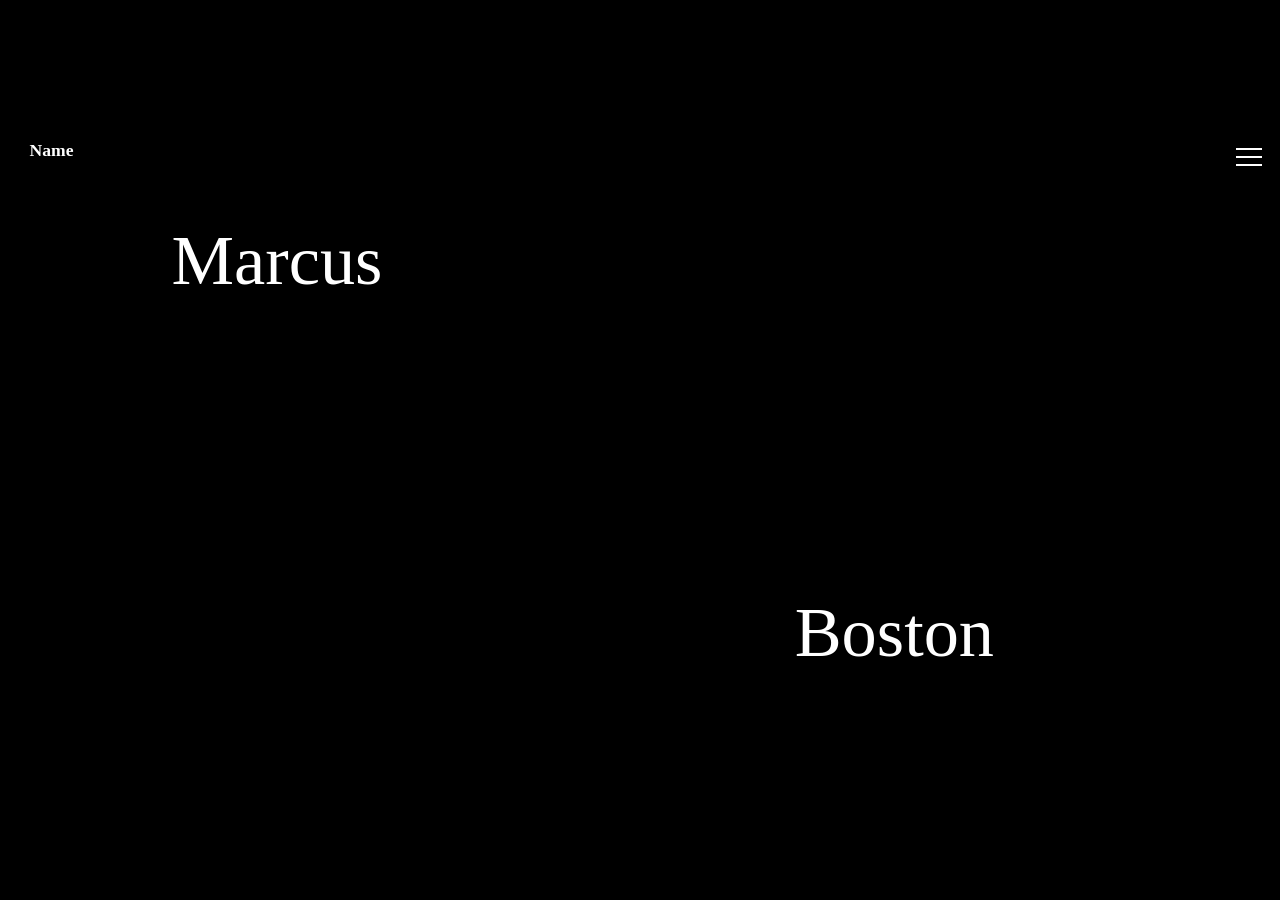
==== 2.html @ f96c713f "Add files via upload" ====
<!DOCTYPE html>
<html lang="en">
    <head>
        <meta charset="UTF-8">
        <meta name="viewport" content="width=device-width, initial-scale=1.0">
        <link href="https://cdn.jsdelivr.net/npm/bootstrap@5.3.8/dist/css/bootstrap.min.css" rel="stylesheet" integrity="sha384-sRIl4kxILFvY47J16cr9ZwB07vP4J8+LH7qKQnuqkuIAvNWLzeN8tE5YBujZqJLB" crossorigin="anonymous">
        <script src="https://cdn.jsdelivr.net/npm/bootstrap@5.3.8/dist/js/bootstrap.bundle.min.js" integrity="sha384-FKyoEForCGlyvwx9Hj09JcYn3nv7wiPVlz7YYwJrWVcXK/BmnVDxM+D2scQbITxI" crossorigin="anonymous"></script>
        <script src="script.js" defer></script>
        <link href="page2.css" rel="stylesheet">
        <title>Page 2</title>
    </head>
    <body class="page-two">
        <div class="page-two-wrap">
            <p class="page-two-name-small">Name</p>
            <h1 class="page-two-marcus">Marcus</h1>
            <h2 class="page-two-boston">Boston</h2>

            <button
                class="page-one-toggle"
                type="button"
                data-bs-toggle="collapse"
                data-bs-target="#pageTwoMenu"
                aria-expanded="false"
                aria-controls="pageTwoMenu"
            >
                <span></span>
                <span></span>
                <span></span>
            </button>

            <nav class="collapse page-one-menu page-two-menu" id="pageTwoMenu">
                <div class="page-one-menu-shape"></div>
                <a class="page-one-menu-item" href="index.html"><span class="page-one-item-line"></span>Home</a>
                <a class="page-one-menu-item" href="2.html"><span class="page-one-item-line"></span>Name</a>
                <a class="page-one-menu-item" href="3.html"><span class="page-one-item-line"></span>Who am i</a>
                <a class="page-one-menu-item" href="4.html"><span class="page-one-item-line"></span>About me</a>
                <a class="page-one-menu-item" href="5.html"><span class="page-one-item-line"></span>Contacts</a>
            </nav>
        </div>
    </body>
</html>
---- page2.css ----
:root {
    --white: #ffffff;
    --black: #000000;
    --menu-w: 186px;
    --menu-h: 532px;
    --menu-shape-w: 132px;
    --menu-shape-h: 500px;
    --menu-top: 25px;
    --menu-right: 2px;
    --menu-item-size: 20px;
    --menu-item-line-w: 44px;
    --menu-item-line-h: 1px;
    --frame-ratio: 1280 / 640;
}

* {
    box-sizing: border-box;
}

body {
    margin: 0;
    font-family: Georgia, "Times New Roman", serif;
}

.page-two {
    --menu-color: var(--white);
    min-height: 100vh;
    display: flex;
    flex-wrap: wrap;
    justify-content: center;
    align-items: center;
    background: var(--black);
    color: var(--white);
}

.page-two-wrap {
    position: relative;
    width: min(100%, calc(100vh * 2));
    aspect-ratio: var(--frame-ratio);
    overflow: hidden;
    background: var(--black);
}

.page-one-toggle {
    position: absolute;
    right: 18px;
    top: 14px;
    width: 26px;
    height: 26px;
    border: 0;
    background: transparent;
    padding: 0;
    cursor: pointer;
    z-index: 4;
}

.page-one-toggle span {
    position: absolute;
    left: 0;
    width: 26px;
    height: 2px;
    background: var(--menu-color);
    transition: transform 0.2s ease, opacity 0.2s ease, top 0.2s ease;
}

.page-one-toggle span:nth-child(1) {
    top: 4px;
}

.page-one-toggle span:nth-child(2) {
    top: 12px;
}

.page-one-toggle span:nth-child(3) {
    top: 20px;
}

.page-one-toggle[aria-expanded="true"] span:nth-child(1) {
    top: 12px;
    transform: rotate(45deg);
}

.page-one-toggle[aria-expanded="true"] span:nth-child(2) {
    opacity: 0;
}

.page-one-toggle[aria-expanded="true"] span:nth-child(3) {
    top: 12px;
    transform: rotate(-45deg);
}

.page-one-menu {
    position: absolute;
    right: var(--menu-right);
    top: var(--menu-top);
    width: var(--menu-w);
    height: var(--menu-h);
    z-index: 3;
    padding-top: 90px;
    padding-bottom: 8px;
    display: flex;
    flex-wrap: wrap;
    flex-direction: column;
    justify-content: space-between;
}

.page-one-menu-shape {
    position: absolute;
    left: 0;
    top: 0;
    width: var(--menu-shape-w);
    height: var(--menu-shape-h);
    border-left: 1px solid var(--menu-color);
    border-top: 1px solid var(--menu-color);
}

.page-one-menu-item {
    position: relative;
    display: flex;
    flex-wrap: wrap;
    align-items: center;
    gap: 12px;
    color: var(--menu-color);
    text-decoration: none;
    font-size: var(--menu-item-size);
    line-height: 1.3;
    white-space: nowrap;
}

.page-one-item-line {
    width: var(--menu-item-line-w);
    height: var(--menu-item-line-h);
    background: var(--menu-color);
}

.page-one-menu-item:hover,
.page-one-menu-item:focus {
    text-decoration: underline;
}

.page-one-menu .page-one-menu-item:last-child {
    transform: translateY(-10px);
}

.page-two .page-one-menu {
    top: 25px;
}

.page-two-name-small {
    position: absolute;
    left: 29.54px;
    top: 9.85px;
    margin: 0;
    font-size: 17.5824px;
    font-weight: 700;
    line-height: 21px;
}

.page-two-marcus {
    position: absolute;
    left: 171.6px;
    top: 87.91px;
    margin: 0;
    font-size: 70.3297px;
    line-height: 84px;
}

.page-two-boston {
    position: absolute;
    left: 794.73px;
    top: 459.96px;
    margin: 0;
    font-size: 70.3297px;
    line-height: 84px;
}

@media (max-width: 992px) {
    .page-one-toggle {
        right: 10px;
        top: 10px;
    }

    .page-one-menu {
        right: 0;
        top: 8px;
        transform: scale(0.82);
        transform-origin: top right;
    }

    .page-two-wrap {
        width: 100%;
        min-height: 100vh;
        aspect-ratio: auto;
    }

    .page-two-name-small {
        left: 20px;
        top: 16px;
        font-size: 22px;
        line-height: 1.2;
    }

    .page-two-marcus {
        left: 56px;
        top: 110px;
        font-size: 74px;
    }

    .page-two-boston {
        left: auto;
        right: 56px;
        top: auto;
        bottom: 54px;
        font-size: 74px;
    }
}

@media (max-width: 640px) {
    .page-one-toggle {
        right: 6px;
        top: 8px;
    }

    .page-one-menu {
        right: -6px;
        top: 6px;
        transform: scale(0.6);
    }

    .page-two-name-small {
        left: 12px;
        top: 10px;
        font-size: 18px;
    }

    .page-two-marcus {
        left: 22px;
        top: 88px;
        font-size: 58px;
    }

    .page-two-boston {
        right: 16px;
        bottom: 28px;
        font-size: 58px;
    }
}

@media (max-width: 768px) {
    .page-two-wrap {
        width: 100%;
        min-height: 100vh;
        aspect-ratio: auto;
        padding: 86px 18px 28px;
        display: flex;
        flex-wrap: wrap;
        flex-direction: column;
        justify-content: center;
        gap: 8px;
    }

    .page-two-name-small,
    .page-two-marcus,
    .page-two-boston {
        position: static;
        margin: 0;
    }

    .page-two-name-small {
        position: absolute;
        top: 10px;
        left: 14px;
        z-index: 4;
        font-size: clamp(16px, 4.2vw, 22px);
        line-height: 1.2;
    }

    .page-two-marcus,
    .page-two-boston {
        font-size: clamp(44px, 12vw, 72px);
        line-height: 1.05;
    }

    .page-two-marcus {
        margin-top: -50px;
    }

    .page-two-boston {
        align-self: flex-end;
        margin-top: 100px;
        margin-right: clamp(136px, 10vw, 164px);
    }

    .page-one-toggle {
        right: 10px;
        top: 10px;
    }

    .page-one-menu {
        right: -2px;
        top: 8px;
        transform: scale(0.72);
        transform-origin: top right;
    }

    .page-one-menu-shape {
        left: -10px;
    }

    .page-one-menu-item {
        margin-left: -10px;
    }
}

@media (max-width: 480px) {
    .page-two-wrap {
        padding: 82px 14px 22px;
    }

    .page-two-marcus,
    .page-two-boston {
        font-size: clamp(36px, 11.6vw, 56px);
    }

    .page-one-menu {
        transform: scale(0.62);
        right: -8px;
    }

    .page-one-menu-shape {
        left: -12px;
    }

    .page-one-menu-item {
        margin-left: -12px;
    }
}

@media (max-height: 500px) and (orientation: landscape) {
    .page-two {
        align-items: flex-start;
        overflow-y: auto;
        overflow-x: hidden;
    }

    .page-two-wrap {
        width: 100%;
        min-height: 560px;
        height: 560px;
        aspect-ratio: auto;
    }

    .page-one-menu {
        right: 2px;
        top: 25px;
        transform: scale(0.72);
        transform-origin: top right;
    }

    .page-one-menu-shape {
        left: 0;
    }

    .page-one-menu-item {
        margin-left: 0;
    }
}

@media (min-width: 769px) and (max-width: 1024px) {
    .page-two-wrap {
        width: 100%;
        min-height: 100vh;
        aspect-ratio: auto;
    }

    .page-two-marcus,
    .page-two-boston {
        font-size: clamp(58px, 7vw, 72px);
    }
}
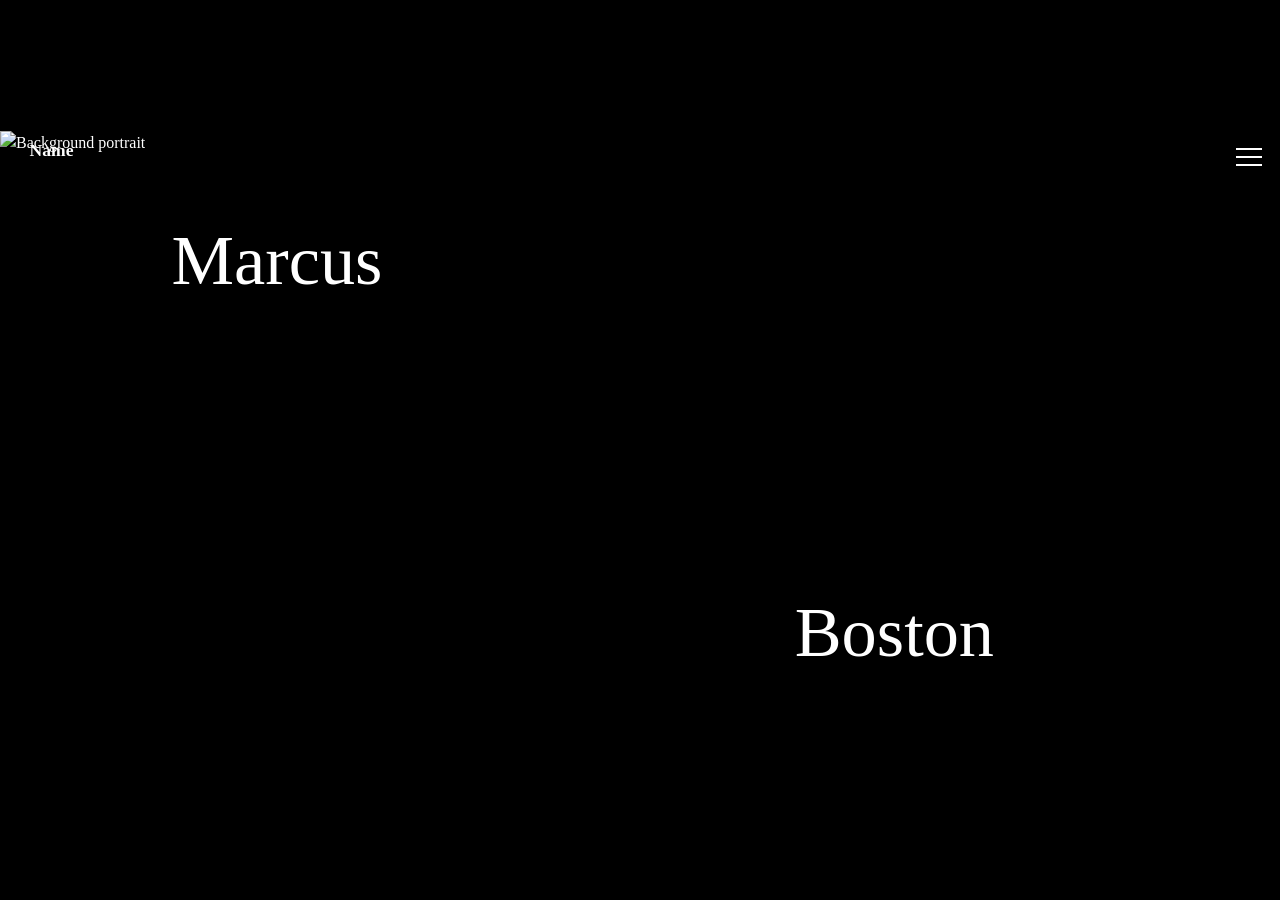
==== commit 8644ff2b: "1 pull" ====
--- a/2.html
+++ b/2.html
@@ -14,7 +14,7 @@
             <p class="page-two-name-small">Name</p>
             <h1 class="page-two-marcus">Marcus</h1>
             <h2 class="page-two-boston">Boston</h2>
-
+            <img class="page-one-bg" src="reflected_tree.JPG" alt="Background portrait">
             <button
                 class="page-one-toggle"
                 type="button"
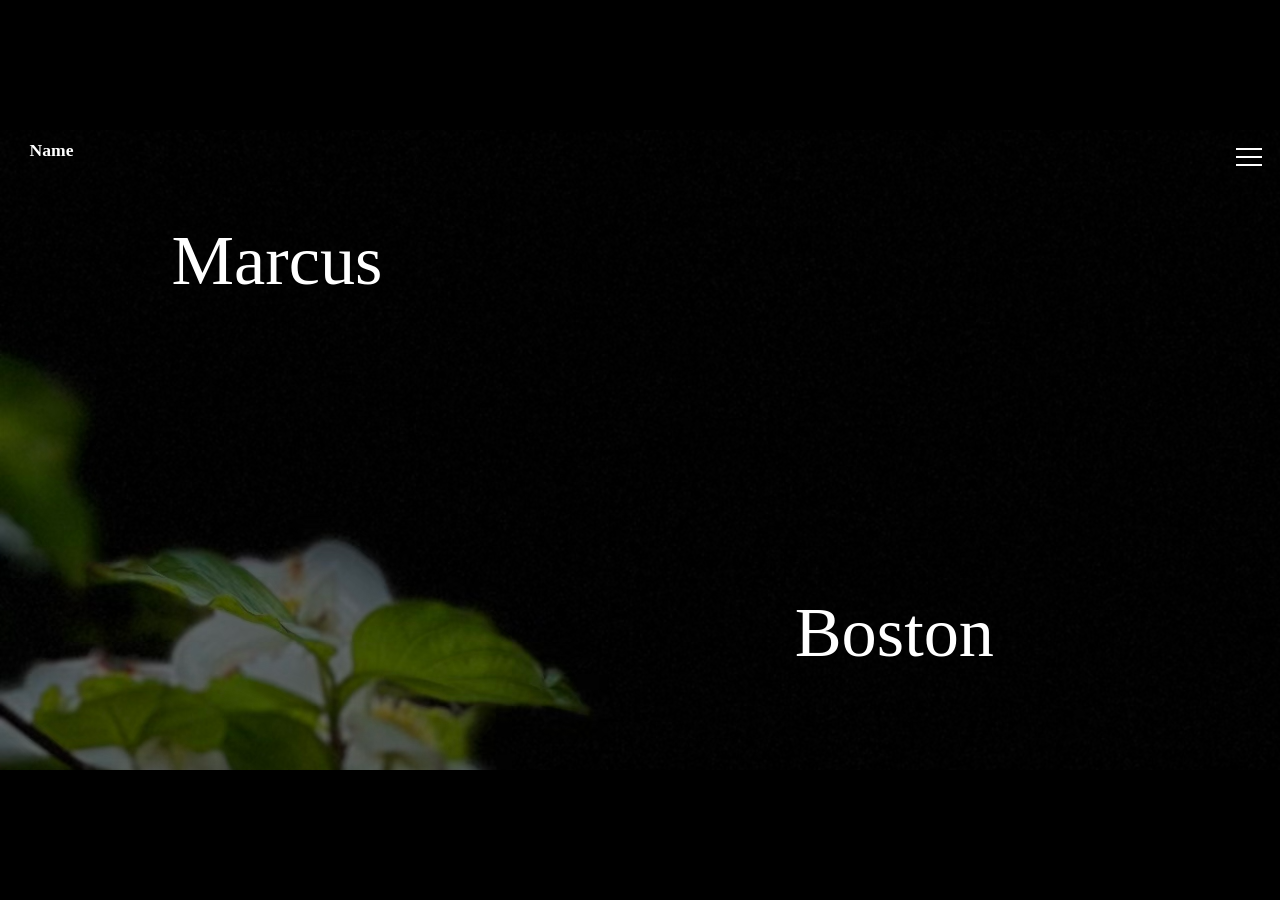
==== commit 0fc1fd54: "2" ====
--- a/2.html
+++ b/2.html
@@ -14,7 +14,7 @@
             <p class="page-two-name-small">Name</p>
             <h1 class="page-two-marcus">Marcus</h1>
             <h2 class="page-two-boston">Boston</h2>
-            <img class="page-one-bg" src="reflected_tree.JPG" alt="Background portrait">
+            <img class="page-one-bg" src="white_buds_on_tree.png" alt="Background portrait">
             <button
                 class="page-one-toggle"
                 type="button"
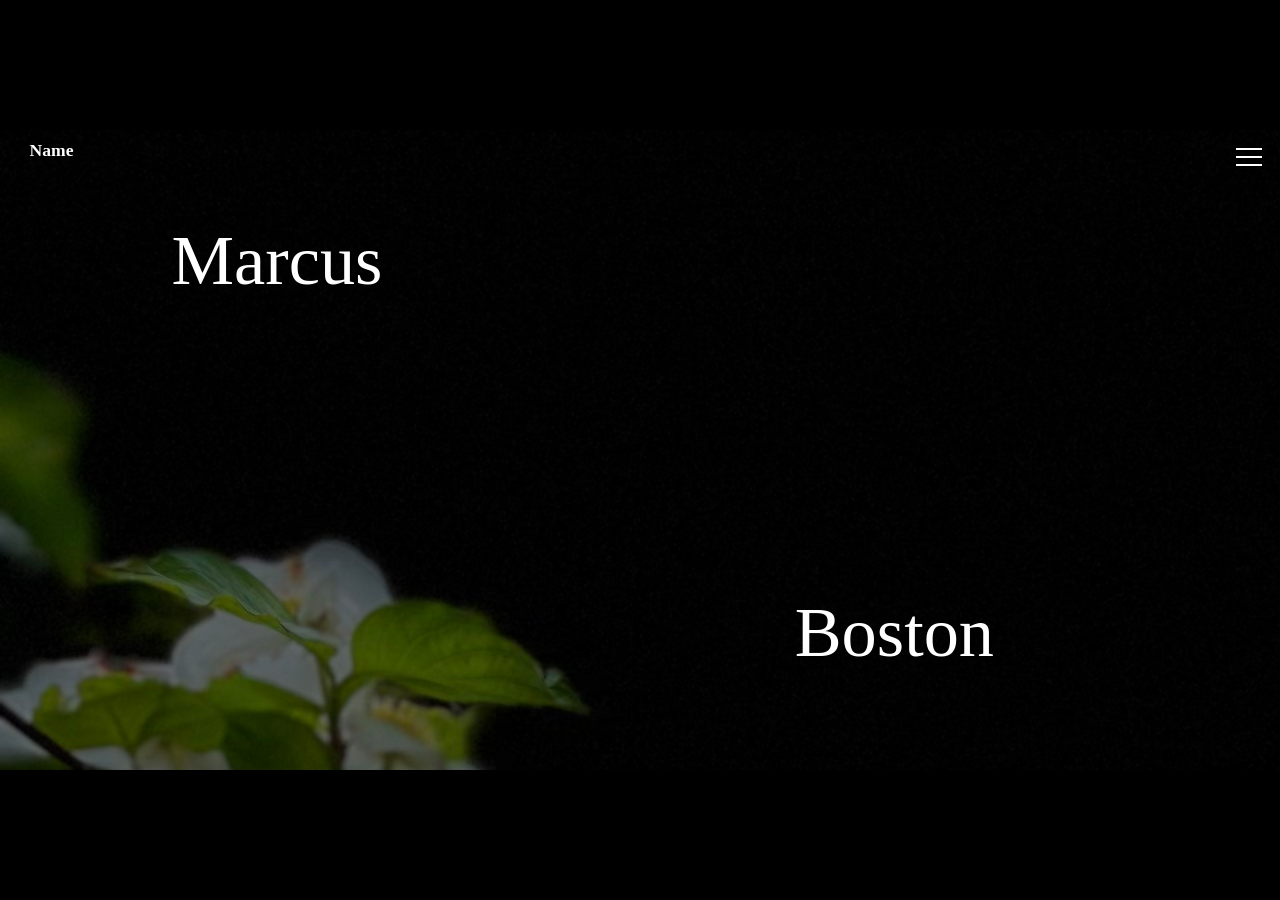
==== commit cf2f9cb1: "7" ====
--- a/2.html
+++ b/2.html
@@ -21,9 +21,9 @@
                 data-bs-toggle="collapse"
                 data-bs-target="#pageTwoMenu"
                 aria-expanded="false"
-                aria-controls="pageTwoMenu"
+                aria-controls="pageTwoMenu" 
             >
-                <span></span>
+                <span>menu</span>
                 <span></span>
                 <span></span>
             </button>
